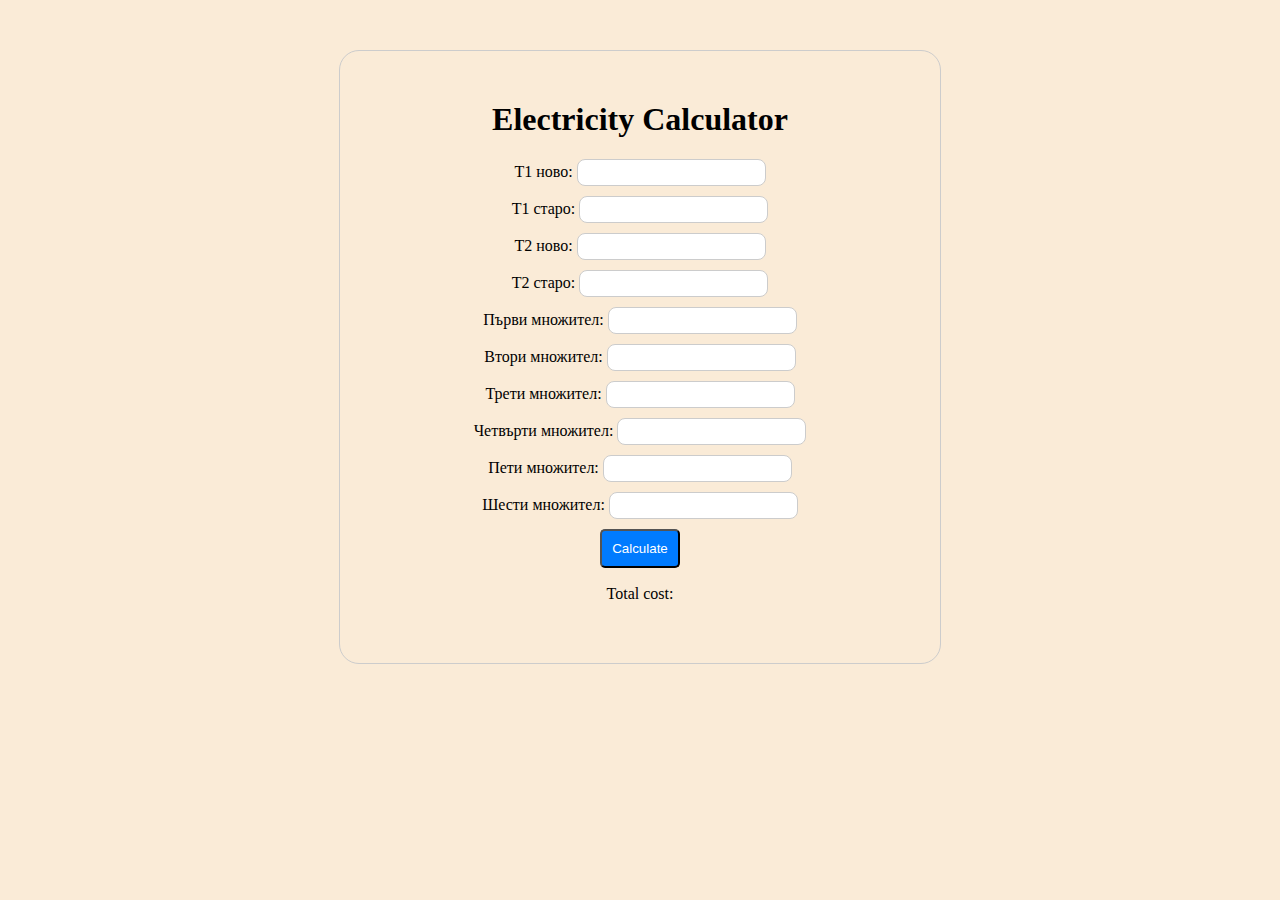
==== index.html @ f5d7dbff "first commit" ====
<!DOCTYPE html>
<html>
<head>
	<title>Electricity Calculator</title>
	<link rel="stylesheet" href="style.css">
    <meta charset="utf-8">
</head>
<body>
	<div class="calculator">
		<h1>Electricity Calculator</h1>
       
		<label for="t1_new">T1 ново:</label>
		<input type="number" id="t1_new" name="t1_new"><br>
        
		<label for="t1_old">T1 старо:</label>
		<input type="number" id="t1_old" name="t1_old"><br>
        
        <label for="t2_new">T2 ново:</label>
        <input type="number" id="t2_new" name="t2_new"><br>
        
        <label for="t2_old">T2 старо:</label>
        <input type="number" id="t2_old" name="t2_old"><br>
                
        <label for="1st_multiplier">Първи множител:</label>
        <input type="number" id="1st_multiplier" name="1st_multiplier" step="0.00001"><br>
        
        <label for="2nd_multiplier">Втори множител:</label>
        <input type="number" id="2nd_multiplier" name="2nd_multiplier" step="0.00001"><br>
        
        <label for="3rd_multiplier">Трети множител:</label>
        <input type="number" id="3rd_multiplier" name="3rd_multiplier" step="0.00001"><br>
        
        <label for="4th_multiplier">Четвърти множител:</label>
        <input type="number" id="4th_multiplier" name="4th_multiplier" step="0.00001"><br>
        
        <label for="5th_multiplier">Пети множител:</label>
        <input type="number" id="5th_multiplier" name="5th_multiplier" step="0.00001"><br>
        
        <label for="6th_multiplier">Шести множител:</label>
        <input type="number" id="6th_multiplier" name="6th_multiplier" step="0.00001"><br>
        
       
		<button onclick="calculate()">Calculate</button><br>

		<label for="result">Total cost:</label>
		<span id="result"></span>
	</div>
	<script src="script.js"></script>
</body>
</html>
---- style.css ----
.calculator {
	margin: 50px auto;
	padding: 50px;
	max-width: 500px;
	border: 1px solid #ccc;
	border-radius: 20px;
	text-align: center;
}


body {
    background-color: antiquewhite;
}

h1 {
	margin-top: 0;
}

label {
	display: inline-block;
	margin-bottom: 10px;
}

input {
	padding: 5px;
	margin-bottom: 10px;
	border-radius: 8px;
	border: 1px solid #ccc;
	
}

button {
	padding: 10px;
	border-radius: 5px;
	background-color: #007bff;
	color: #fff;
	cursor: pointer;
	margin-bottom: 10px;
}

button:hover {
	background-color: #0069d9;
}

span {
	font-weight: bold;
	font-size: 24px;
}
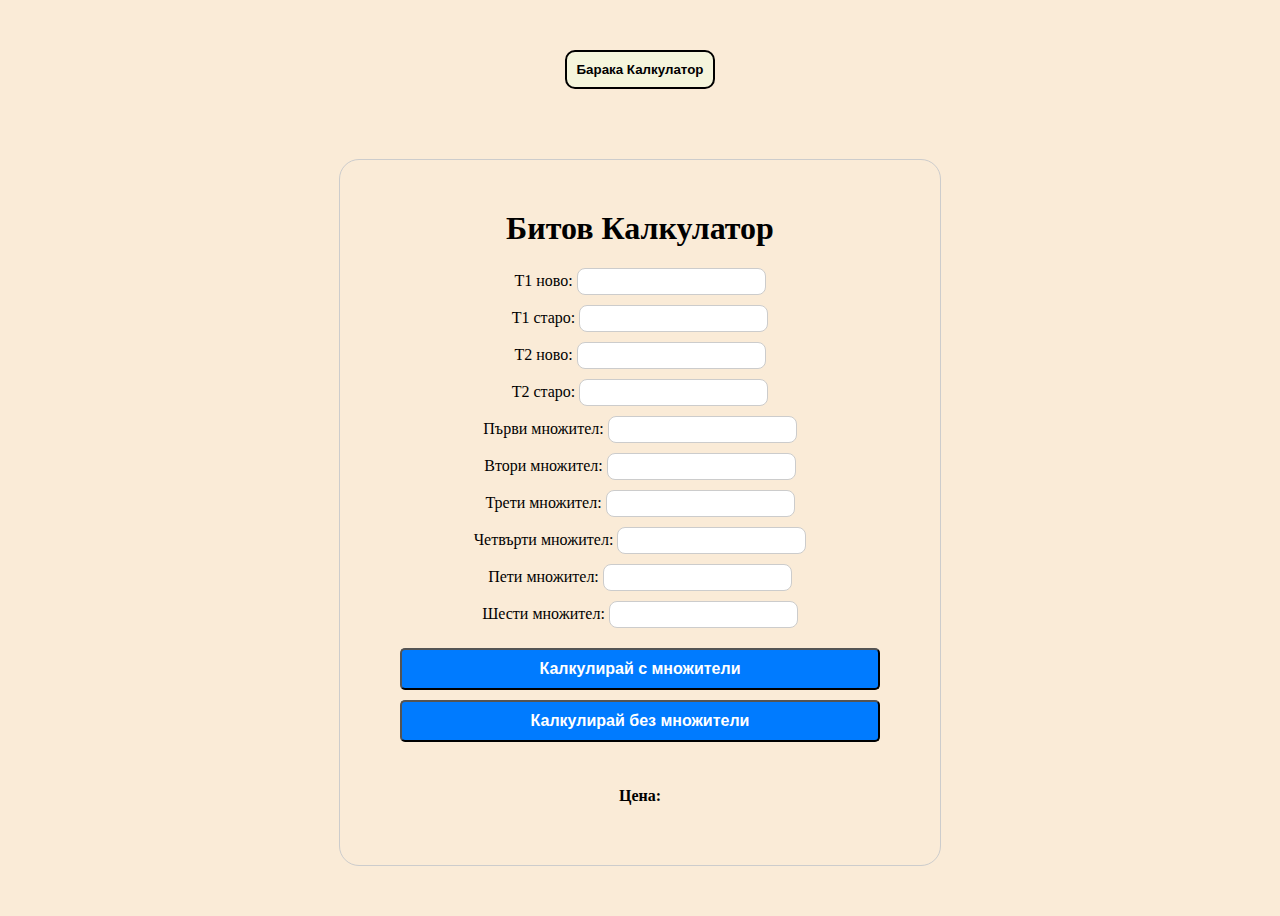
==== commit 816085da: "lotsa changes" ====
--- a/index.html
+++ b/index.html
@@ -6,43 +6,59 @@
     <meta charset="utf-8">
 </head>
 <body>
+    <div class="redirect-button-div">
+        <button onclick="window.location.href = 'baraka.html';" class="redirect-button"><strong>Барака Калкулатор</strong></button>
+
+    </div>
+
 	<div class="calculator">
-		<h1>Electricity Calculator</h1>
-       
-		<label for="t1_new">T1 ново:</label>
-		<input type="number" id="t1_new" name="t1_new"><br>
-        
-		<label for="t1_old">T1 старо:</label>
-		<input type="number" id="t1_old" name="t1_old"><br>
-        
-        <label for="t2_new">T2 ново:</label>
-        <input type="number" id="t2_new" name="t2_new"><br>
-        
-        <label for="t2_old">T2 старо:</label>
-        <input type="number" id="t2_old" name="t2_old"><br>
-                
-        <label for="1st_multiplier">Първи множител:</label>
-        <input type="number" id="1st_multiplier" name="1st_multiplier" step="0.00001"><br>
-        
-        <label for="2nd_multiplier">Втори множител:</label>
-        <input type="number" id="2nd_multiplier" name="2nd_multiplier" step="0.00001"><br>
-        
-        <label for="3rd_multiplier">Трети множител:</label>
-        <input type="number" id="3rd_multiplier" name="3rd_multiplier" step="0.00001"><br>
-        
-        <label for="4th_multiplier">Четвърти множител:</label>
-        <input type="number" id="4th_multiplier" name="4th_multiplier" step="0.00001"><br>
-        
-        <label for="5th_multiplier">Пети множител:</label>
-        <input type="number" id="5th_multiplier" name="5th_multiplier" step="0.00001"><br>
-        
-        <label for="6th_multiplier">Шести множител:</label>
-        <input type="number" id="6th_multiplier" name="6th_multiplier" step="0.00001"><br>
-        
-       
-		<button onclick="calculate()">Calculate</button><br>
+		<h1>Битов Калкулатор</h1>
+        <div class="labels_inputs-div">
+		    <label class="labels" for="t1_new">T1 ново:</label>
 
-		<label for="result">Total cost:</label>
+		    <input type="number" id="t1_new" name="t1_new"><br>
+            
+		    <label class="labels" for="t1_old">T1 старо:</label>
+            
+		    <input type="number" id="t1_old" name="t1_old"><br>
+            
+            <label class="labels" for="t2_new">T2 ново:</label>
+
+            <input type="number" id="t2_new" name="t2_new"><br>
+            
+            <label class="labels" for="t2_old">T2 старо:</label>
+
+            <input type="number" id="t2_old" name="t2_old"><br>
+
+            <label class="labels" for="1st_multiplier">Първи множител:</label>
+
+            <input type="number" id="1st_multiplier" name="1st_multiplier" step="0.00001"><br>
+            
+            <label class="labels" for="2nd_multiplier">Втори множител:</label>
+
+            <input type="number" id="2nd_multiplier" name="2nd_multiplier" step="0.00001"><br>
+            
+            <label class="labels" for="3rd_multiplier">Трети множител:</label>
+
+            <input type="number" id="3rd_multiplier" name="3rd_multiplier" step="0.00001"><br>
+            
+            <label class="labels" for="4th_multiplier">Четвърти множител:</label>
+
+            <input type="number" id="4th_multiplier" name="4th_multiplier" step="0.00001"><br>
+            
+            <label class="labels" for="5th_multiplier">Пети множител:</label>
+
+            <input type="number" id="5th_multiplier" name="5th_multiplier" step="0.00001"><br>
+            
+            <label class="labels" for="6th_multiplier">Шести множител:</label>
+
+            <input type="number" id="6th_multiplier" name="6th_multiplier" step="0.00001"><br>
+        </div>
+        <div class="calculate-buttons-div">
+		    <button onclick="calculate()" class="calculate-button">Калкулирай c множители</button>
+            <button onclick="calculate_no_multipliers()" class="calculate-button">Калкулирай без множители</button><br>
+        </div>
+        <label for="result"><strong>Цена:</strong></label>
 		<span id="result"></span>
 	</div>
 	<script src="script.js"></script>
--- a/style.css
+++ b/style.css
@@ -7,6 +7,102 @@
 	text-align: center;
 }
 
+
+
+.redirect-button-div{
+	margin: 30px auto;
+	padding: 20px;
+	text-align: center;
+}
+
+.redirect-button {
+	text-align: center;
+	padding: 10px;
+	background-color:beige ;
+	color:black;
+	cursor: pointer;
+	border-radius: 10px;
+	border: 2px solid;
+	font-family:Verdana, Geneva, Tahoma, sans-serif;
+}
+
+.redirect-button:hover{
+	background-color:rgb(197, 197, 161) ;
+}
+
+.calculate-buttons-div{
+	padding: 10px;
+	display:grid;
+}
+
+.calculate-button {
+	padding: 10px;
+	border-radius: 5px;
+	background-color: #007bff;
+	color: #fff;
+	cursor: pointer;
+	margin-bottom: 10px;
+	font-family:Arial, Helvetica, sans-serif;
+	font-size:medium;
+	font-weight:bold;
+}
+
+.calculate-button:hover{
+	background-color: #0069d9;
+}
+
+@media only screen and (max-width:800px) {
+	.calculator{
+	margin: 15px auto;
+	padding: 25px;
+	width: 95%;
+	border: 2px solid #ccc;
+	border-radius: 20px;
+	text-align: left;
+	}
+	
+	.redirect-button-div{
+		margin: 30px auto;
+		padding: 20px;
+		text-align: center;
+	}
+	
+	.redirect-button {
+		text-align: center;
+		padding: 10px;
+		background-color:beige ;
+		color:black;
+		cursor: pointer;
+		border-radius: 10px;
+		border: 2px solid;
+		font-family:Verdana, Geneva, Tahoma, sans-serif;
+	}
+	
+	.redirect-button:hover{
+		background-color:rgb(197, 197, 161) ;
+	}
+	
+	.calculate-buttons-div{
+		padding: 10px;
+		display:grid;
+	}
+	
+	.calculate-button {
+		padding: 10px;
+		border-radius: 5px;
+		background-color: #007bff;
+		color: #fff;
+		cursor: pointer;
+		margin-bottom: 10px;
+		font-family:Arial, Helvetica, sans-serif;
+		font-size:medium;
+		font-weight:bold;
+	}
+	
+	.calculate-button:hover{
+		background-color: #0069d9;
+	}
+}
 
 body {
     background-color: antiquewhite;
@@ -26,21 +122,9 @@
 	margin-bottom: 10px;
 	border-radius: 8px;
 	border: 1px solid #ccc;
-	
 }
 
-button {
-	padding: 10px;
-	border-radius: 5px;
-	background-color: #007bff;
-	color: #fff;
-	cursor: pointer;
-	margin-bottom: 10px;
-}
 
-button:hover {
-	background-color: #0069d9;
-}
 
 span {
 	font-weight: bold;
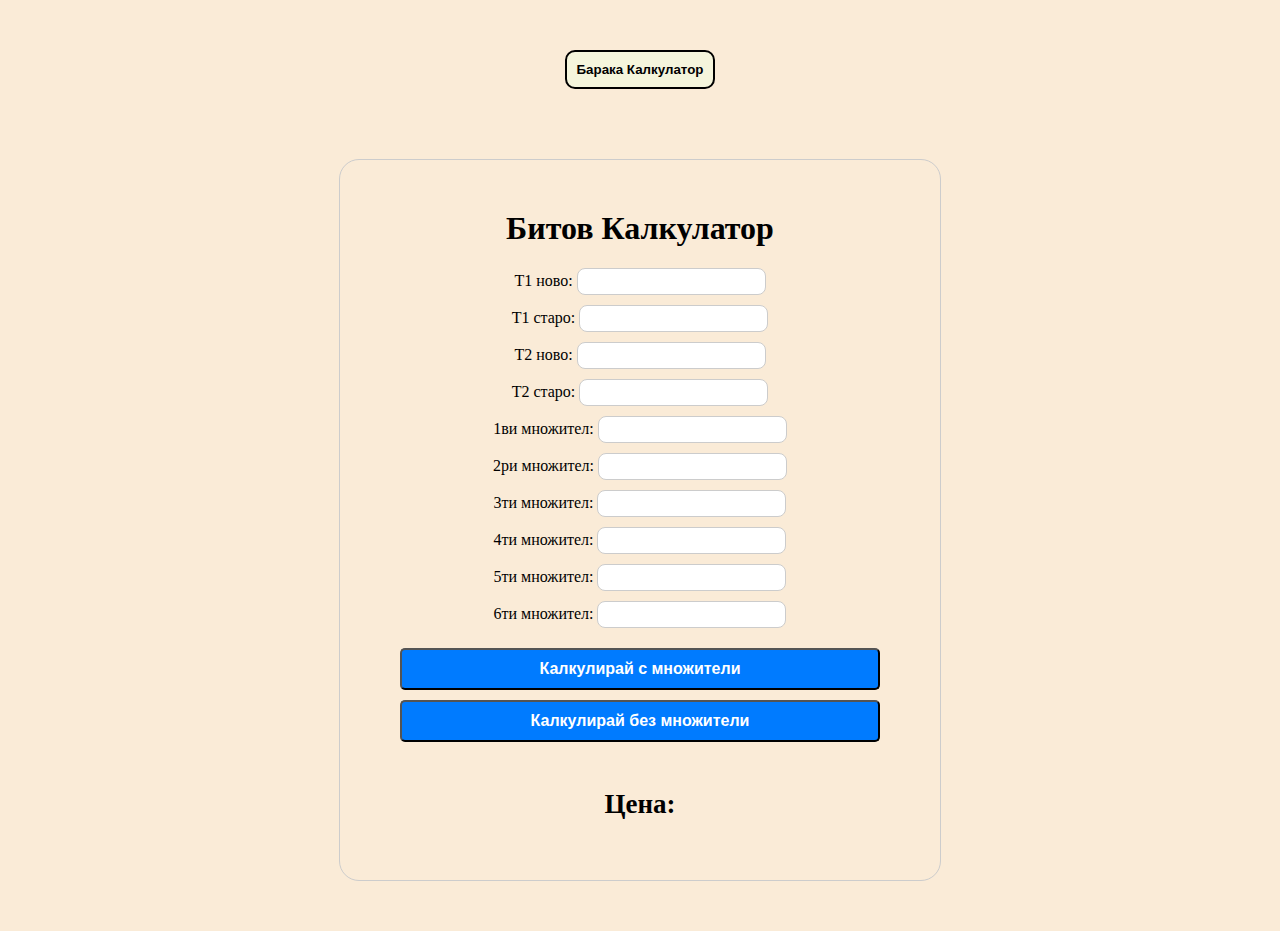
==== commit 81d0c3bf: "lotsa changes" ====
--- a/index.html
+++ b/index.html
@@ -12,54 +12,54 @@
     </div>
 
 	<div class="calculator">
-		<h1>Битов Калкулатор</h1>
+		<h1 class="main-text">Битов Калкулатор</h1>
         <div class="labels_inputs-div">
 		    <label class="labels" for="t1_new">T1 ново:</label>
-
-		    <input type="number" id="t1_new" name="t1_new"><br>
+            
+		    <input class="inputs" type="number" id="t1_new" name="t1_new"><br>
             
 		    <label class="labels" for="t1_old">T1 старо:</label>
             
-		    <input type="number" id="t1_old" name="t1_old"><br>
+		    <input class="inputs" type="number" id="t1_old" name="t1_old"><br>
             
             <label class="labels" for="t2_new">T2 ново:</label>
 
-            <input type="number" id="t2_new" name="t2_new"><br>
+            <input class="inputs" type="number" id="t2_new" name="t2_new"><br>
             
             <label class="labels" for="t2_old">T2 старо:</label>
 
-            <input type="number" id="t2_old" name="t2_old"><br>
+            <input class="inputs" type="number" id="t2_old" name="t2_old"><br>
 
-            <label class="labels" for="1st_multiplier">Първи множител:</label>
+            <label class="labels" for="1st_multiplier">1ви множител:</label>
 
-            <input type="number" id="1st_multiplier" name="1st_multiplier" step="0.00001"><br>
+            <input class="inputs" type="number" id="1st_multiplier" name="1st_multiplier" step="0.00001"><br>
             
-            <label class="labels" for="2nd_multiplier">Втори множител:</label>
+            <label class="labels" for="2nd_multiplier">2ри множител:</label>
 
-            <input type="number" id="2nd_multiplier" name="2nd_multiplier" step="0.00001"><br>
+            <input class="inputs" type="number" id="2nd_multiplier" name="2nd_multiplier" step="0.00001"><br>
             
-            <label class="labels" for="3rd_multiplier">Трети множител:</label>
+            <label class="labels" for="3rd_multiplier">3ти множител:</label>
 
-            <input type="number" id="3rd_multiplier" name="3rd_multiplier" step="0.00001"><br>
+            <input class="inputs" type="number" id="3rd_multiplier" name="3rd_multiplier" step="0.00001"><br>
             
-            <label class="labels" for="4th_multiplier">Четвърти множител:</label>
+            <label class="labels" for="4th_multiplier">4ти множител:</label>
 
-            <input type="number" id="4th_multiplier" name="4th_multiplier" step="0.00001"><br>
+            <input class="inputs" type="number" id="4th_multiplier" name="4th_multiplier" step="0.00001"><br>
             
-            <label class="labels" for="5th_multiplier">Пети множител:</label>
+            <label class="labels" for="5th_multiplier">5ти множител:</label>
 
-            <input type="number" id="5th_multiplier" name="5th_multiplier" step="0.00001"><br>
+            <input class="inputs" type="number" id="5th_multiplier" name="5th_multiplier" step="0.00001"><br>
             
-            <label class="labels" for="6th_multiplier">Шести множител:</label>
+            <label class="labels" for="6th_multiplier">6ти множител:</label>
 
-            <input type="number" id="6th_multiplier" name="6th_multiplier" step="0.00001"><br>
+            <input class="inputs" type="number" id="6th_multiplier" name="6th_multiplier" step="0.00001"><br>
         </div>
         <div class="calculate-buttons-div">
 		    <button onclick="calculate()" class="calculate-button">Калкулирай c множители</button>
             <button onclick="calculate_no_multipliers()" class="calculate-button">Калкулирай без множители</button><br>
         </div>
-        <label for="result"><strong>Цена:</strong></label>
-		<span id="result"></span>
+        <label class="price-label"><strong>Цена:</strong></label>
+		<span class="result-span"></span>
 	</div>
 	<script src="script.js"></script>
 </body>
--- a/style.css
+++ b/style.css
@@ -6,8 +6,6 @@
 	border-radius: 20px;
 	text-align: center;
 }
-
-
 
 .redirect-button-div{
 	margin: 30px auto;
@@ -51,20 +49,36 @@
 	background-color: #0069d9;
 }
 
-@media only screen and (max-width:800px) {
+.main-text{
+	text-align: center;
+}
+
+.price-label{
+	text-align: center;
+	font-size: 3vh;
+}
+
+.result-span{
+	font-size: 4vh;
+}
+
+@media only screen and (max-width:1020px) {
 	.calculator{
 	margin: 15px auto;
 	padding: 25px;
-	width: 95%;
-	border: 2px solid #ccc;
+	max-width: 95%;
+	border: 4px solid #ccc;
 	border-radius: 20px;
 	text-align: left;
+	height:70vh;
+	font-size: 24px;
 	}
 	
 	.redirect-button-div{
 		margin: 30px auto;
 		padding: 20px;
 		text-align: center;
+
 	}
 	
 	.redirect-button {
@@ -74,7 +88,8 @@
 		color:black;
 		cursor: pointer;
 		border-radius: 10px;
-		border: 2px solid;
+		border: 4px solid;
+		font-size: 40px;
 		font-family:Verdana, Geneva, Tahoma, sans-serif;
 	}
 	
@@ -97,10 +112,28 @@
 		font-family:Arial, Helvetica, sans-serif;
 		font-size:medium;
 		font-weight:bold;
+		font-size: 34px;
 	}
 	
 	.calculate-button:hover{
 		background-color: #0069d9;
+	}
+	.labels_inputs-div{
+		font-size: 50px;
+	}
+
+	.inputs{
+		height: 38px;
+		width: 420px;
+	}
+
+	input[type="number"]{
+		font-size: 24px;
+	}
+
+	.price-label{
+		text-align: center;
+		font-size: 80px;
 	}
 }
 
